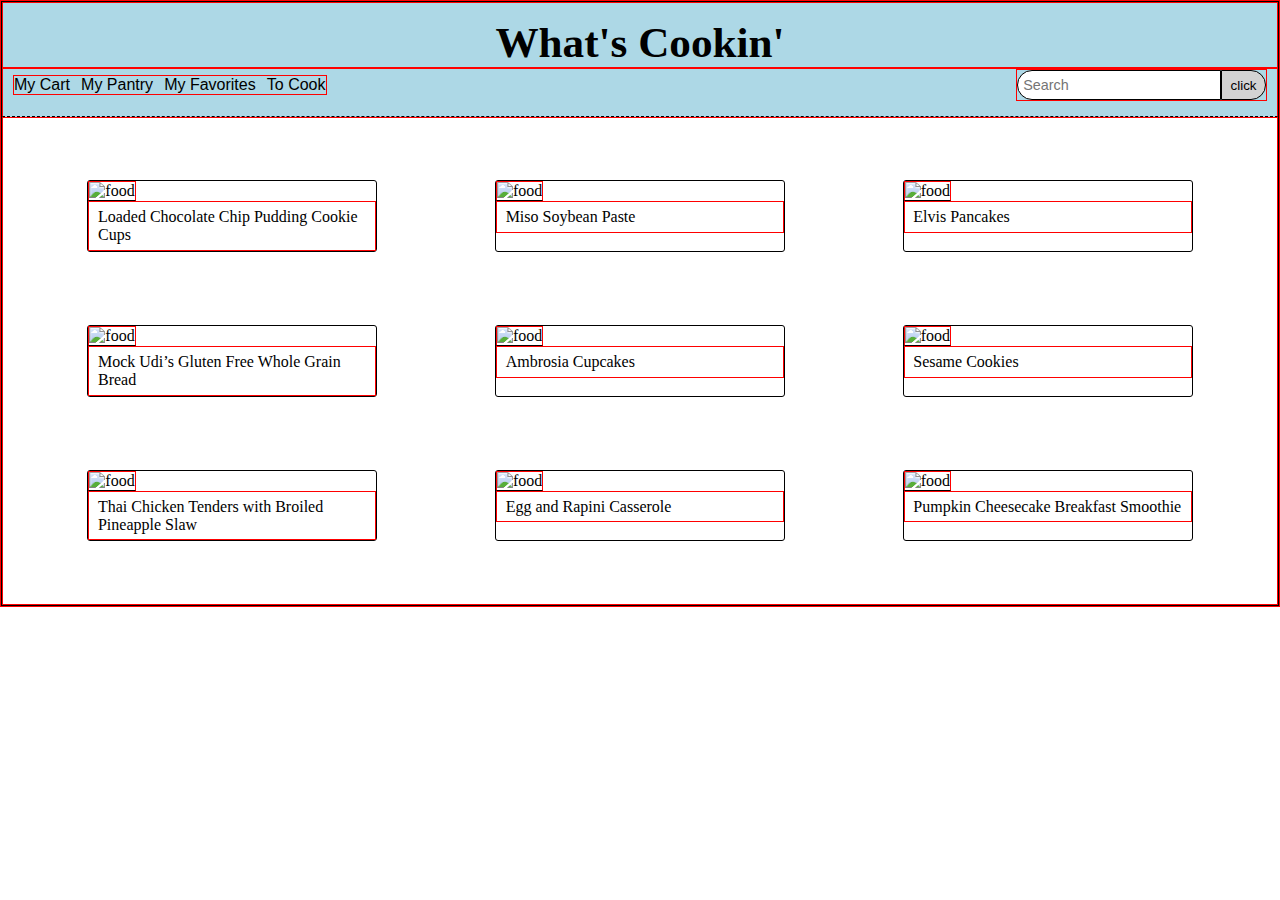
==== src/favorites.html @ 9453bb2a "Added additional pages to navigate thru" ====
<!DOCTYPE html>
<html>
  <head>
    <link rel="stylesheet" href="styles.css">
    <meta charset="UTF-8">
    <title>Whats Cookin</title>
  </head>
  <body>
    <h1>What's Cookin'</h1>
  <header>
    <div class="user-header">
      <button class="my-cart" type="button" name="button">My Cart</button>
      <button class="my-pantry" type="button" name="button">My Pantry</button>
      <button class="my-favorites" type="button" name="button">My Favorites</button>
      <button class="to-cook" type="button" name="button">To Cook</button>
    </div>
    <div class="search-header">
      <input class="search-input" type="text" placeholder="Search">
      <button class="search-button" type="button">click</button>
    </div>
  </header>
  <main>
    <article>
      <img src="http://lorempixel.com/output/food-q-c-290-290-1.jpg" alt="food">
      <p>Loaded Chocolate Chip Pudding Cookie Cups</p>
    </article>
    <article>
      <img src="http://lorempixel.com/output/food-q-c-290-290-1.jpg" alt="food">
      <p>Miso Soybean Paste</p>
    </article>
    <article>
      <img src="http://lorempixel.com/output/food-q-c-290-290-1.jpg" alt="food">
      <p>Elvis Pancakes</p>
    </article>
    <article>
      <img src="http://lorempixel.com/output/food-q-c-290-290-1.jpg" alt="food">
      <p>Mock Udi’s Gluten Free Whole Grain Bread</p>
    </article>
    <article>
      <img src="http://lorempixel.com/output/food-q-c-290-290-1.jpg" alt="food">
      <p>Ambrosia Cupcakes</p>
    </article>
    <article>
      <img src="http://lorempixel.com/output/food-q-c-290-290-1.jpg" alt="food">
      <p>Sesame Cookies</p>
    </article>
    <article>
      <img src="http://lorempixel.com/output/food-q-c-290-290-1.jpg" alt="food">
      <p>Thai Chicken Tenders with Broiled Pineapple Slaw</p>
    </article>
    <article>
      <img src="http://lorempixel.com/output/food-q-c-290-290-1.jpg" alt="food">
      <p>Egg and Rapini Casserole</p>
    </article>
    <article>
      <img src="http://lorempixel.com/output/food-q-c-290-290-1.jpg" alt="food">
      <p>Pumpkin Cheesecake Breakfast Smoothie</p>
    </article>
  </main>


    <script type="text/javascript" src="../data/users.js"></script>
    <script type="text/javascript" src="../data/recipes.js"></script>
    <script type="text/javascript" src="../data/ingredients.js"></script>
    <script type="text/javascript" src="./scripts.js"></script>
    <script type="text/javascript" src="./pantry-class.js"></script>
    <script type="text/javascript" src="./recipes-class.js"></script>
    <script type="text/javascript" src="./user-class.js"></script>
  </body>
</html>
---- src/styles.css ----
* {
  box-sizing: border-box;
  margin: 0px;
  padding: 0px;
  border: 1px solid red;
}

header {
  display: flex;
  justify-content: space-between;
  align-items: center;
  background-color: lightblue;
  padding: 0px 10px 15px 10px;
  border-bottom: 1px dashed;
}

h1 {
  font-size: 270%;
  text-align: center;
  background-color: lightblue;
  padding-top: 15px;
}

.user-input {
  height: 80%;
  width: 80%;
}

.user-header {
  width: 25%;
  display: flex;
  justify-content: space-between;
}

.my-cart,
.my-pantry,
.my-favorites,
.to-cook {
  font-size: 100%;
  background-color: lightblue;
  border: none;
}

.search-header {
  display: flex;
  width: 20%;
  align-items: center;
}

.search-input {
  border: 1px solid;
  border-radius: 20px 0px 0px 20px;
  font-size: 90%;
  padding:2%;
  width: 100%;
  height: 30px;
}

.search-button {
  background-color: lightgray;
  border: 1px solid;
  border-radius: 0px 20px 20px 0px;
  height: 30px;
  width: 55px;
}

main {
  padding: 2%;
  display: flex;
  justify-content: space-around;
  flex-wrap: wrap;
}

article {
  height: auto;
  width: 290px;
  overflow-wrap: break-word;
  margin: 3%;
  border: 1px solid;
  background-color: white;
  border-radius: 3px;
}

img {
  border-bottom: 1px solid;
}

p {
  padding: 2% 3%;
}

body {
  background-image: url("https://png.pngtree.com/png-vector/20190318/ourlarge/pngtree-food-doodle-seamless-pattern-png-image_858332.jpg");
  background-repeat: repeat;
  background: linear-gradient( rgba(255, 255, 255, .7), rgba(255, 255, 255, 0.7)), url("https://png.pngtree.com/png-vector/20190318/ourlarge/pngtree-food-doodle-seamless-pattern-png-image_858332.jpg");
  background-size: 300px;
  border: 1px solid;
}

button {
  cursor: pointer;
}
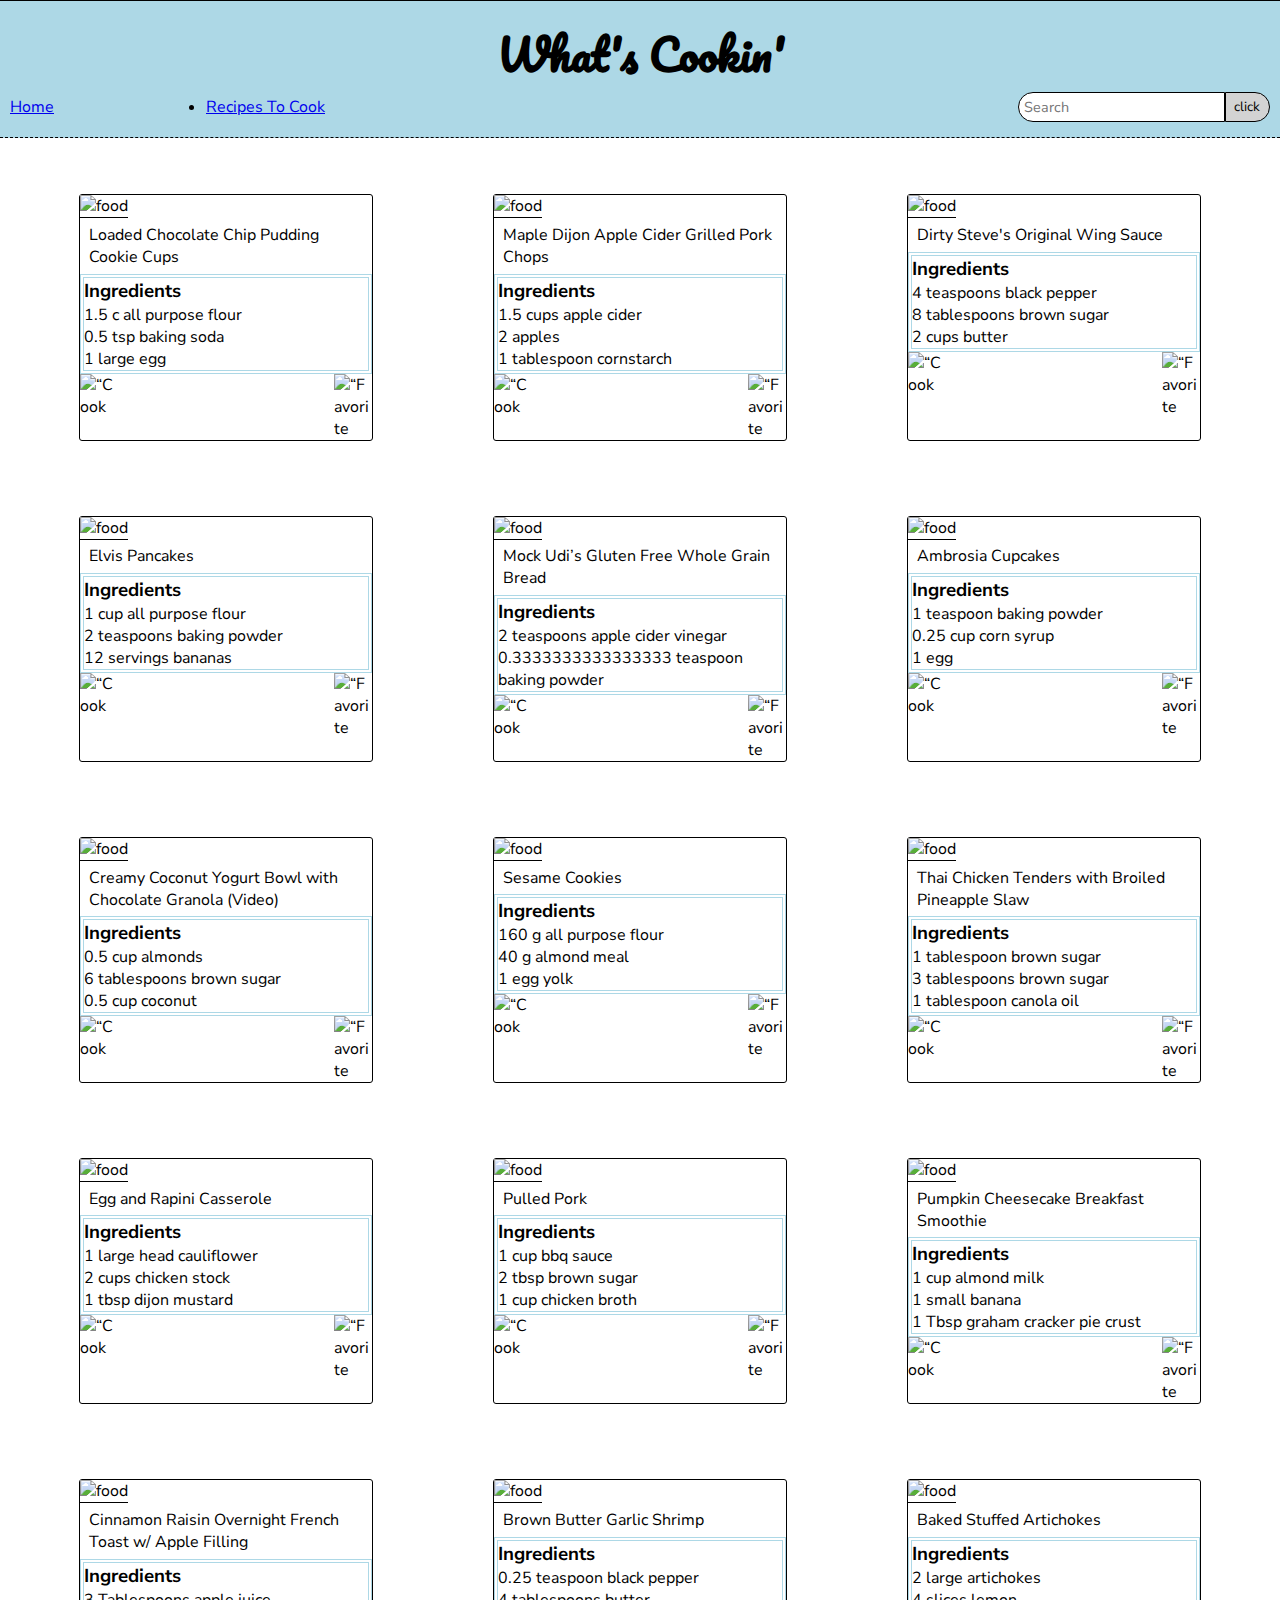
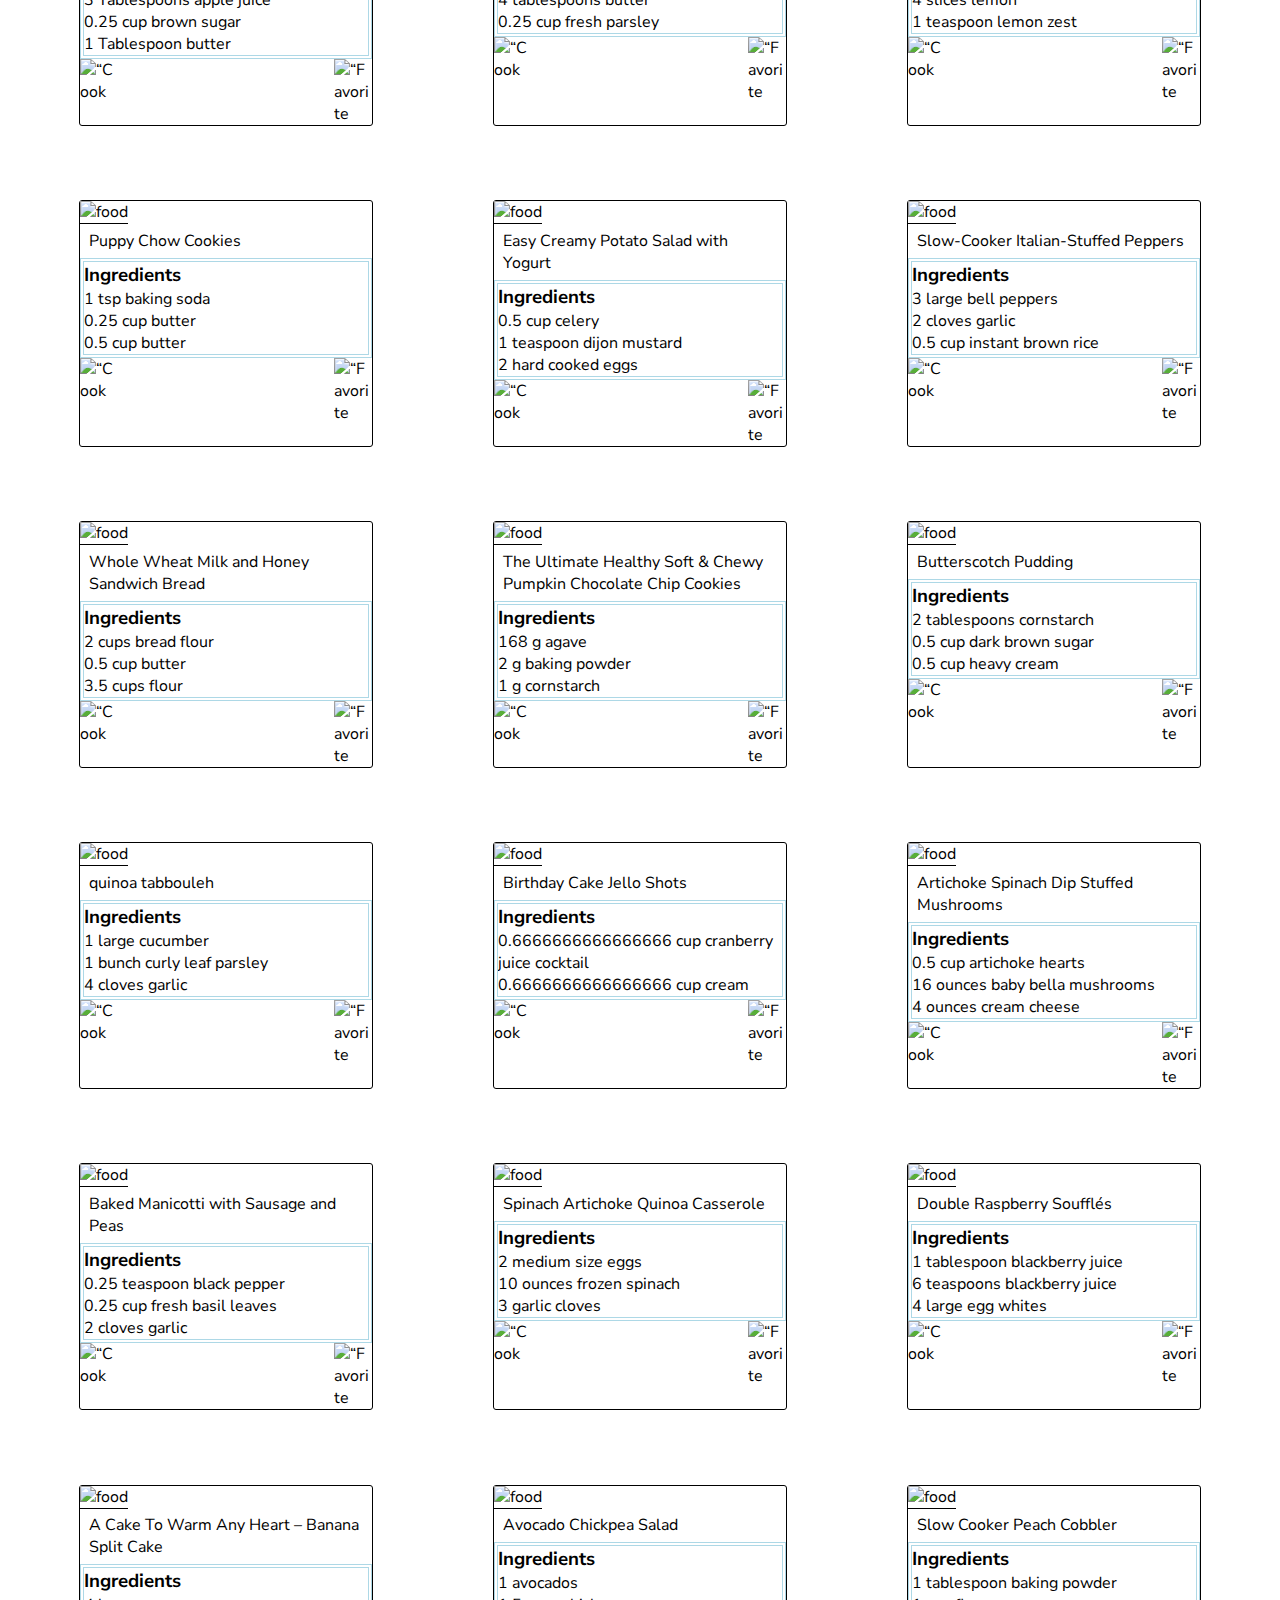
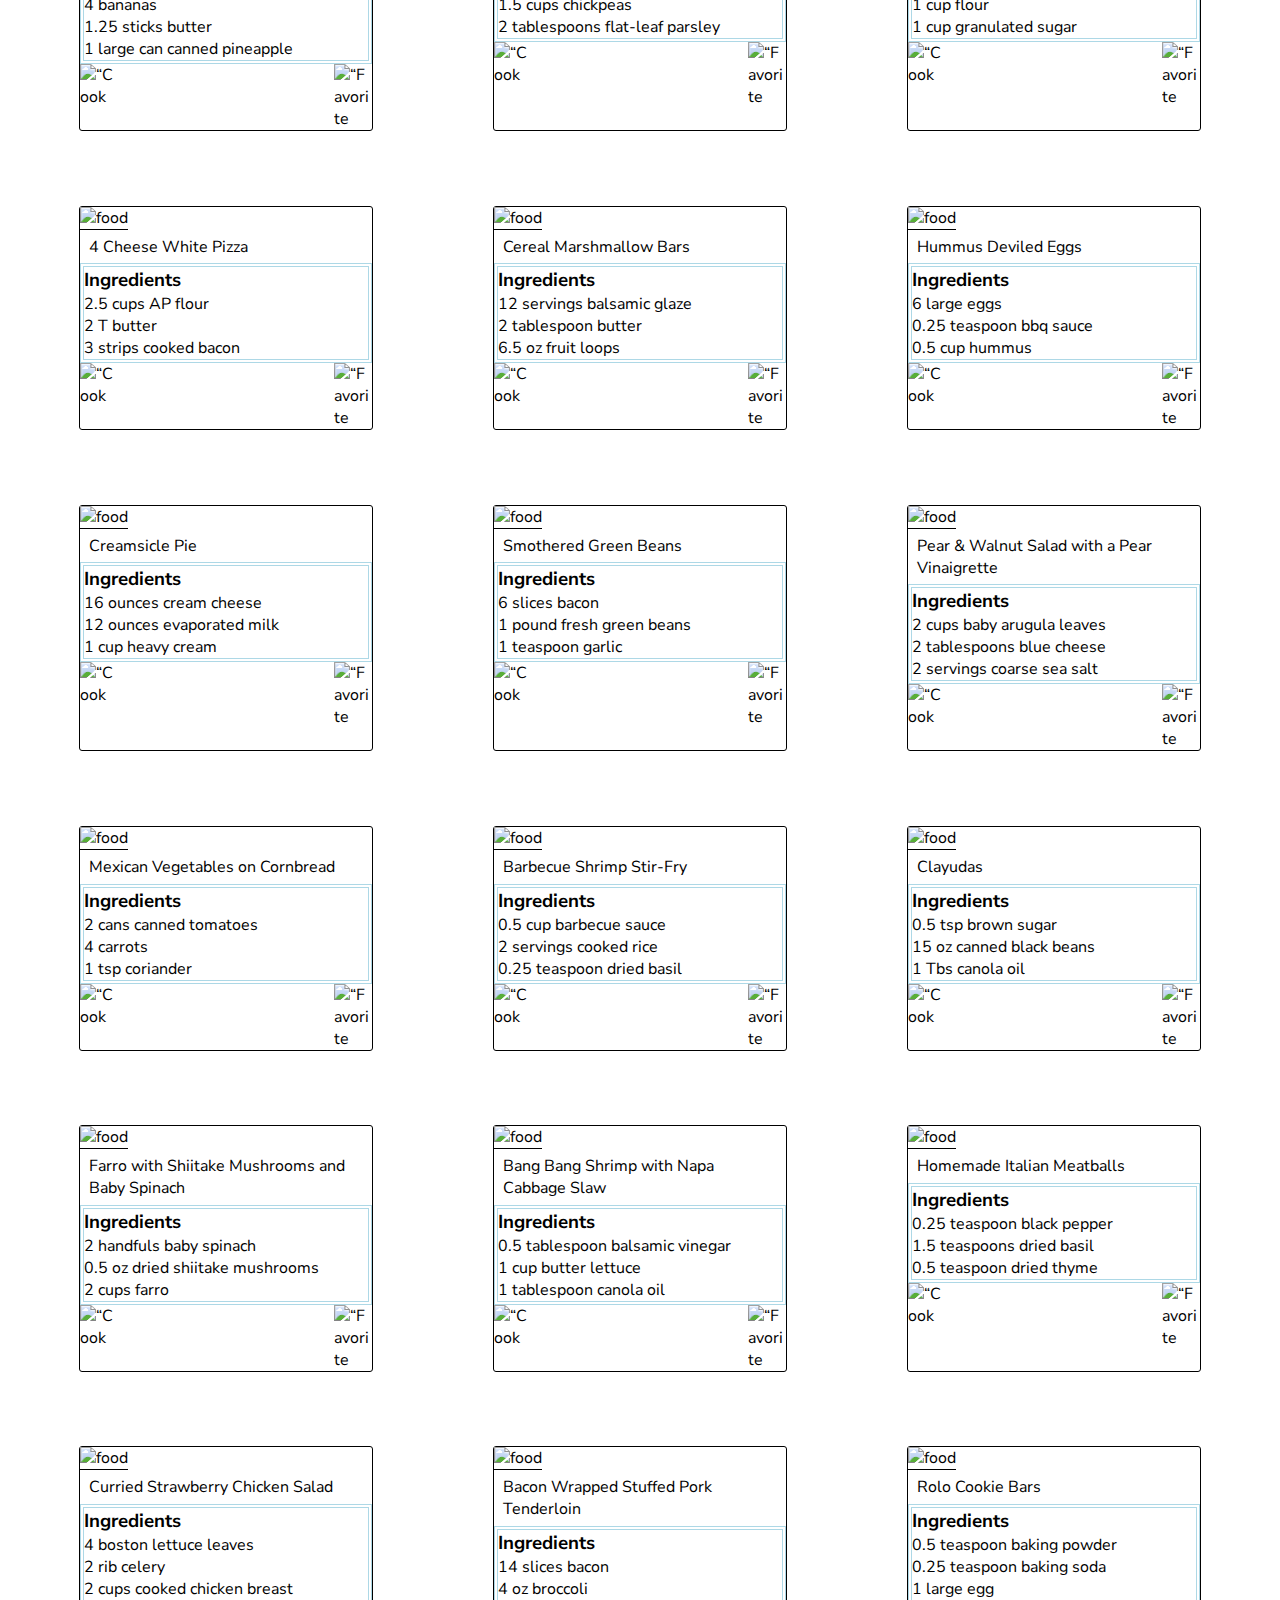
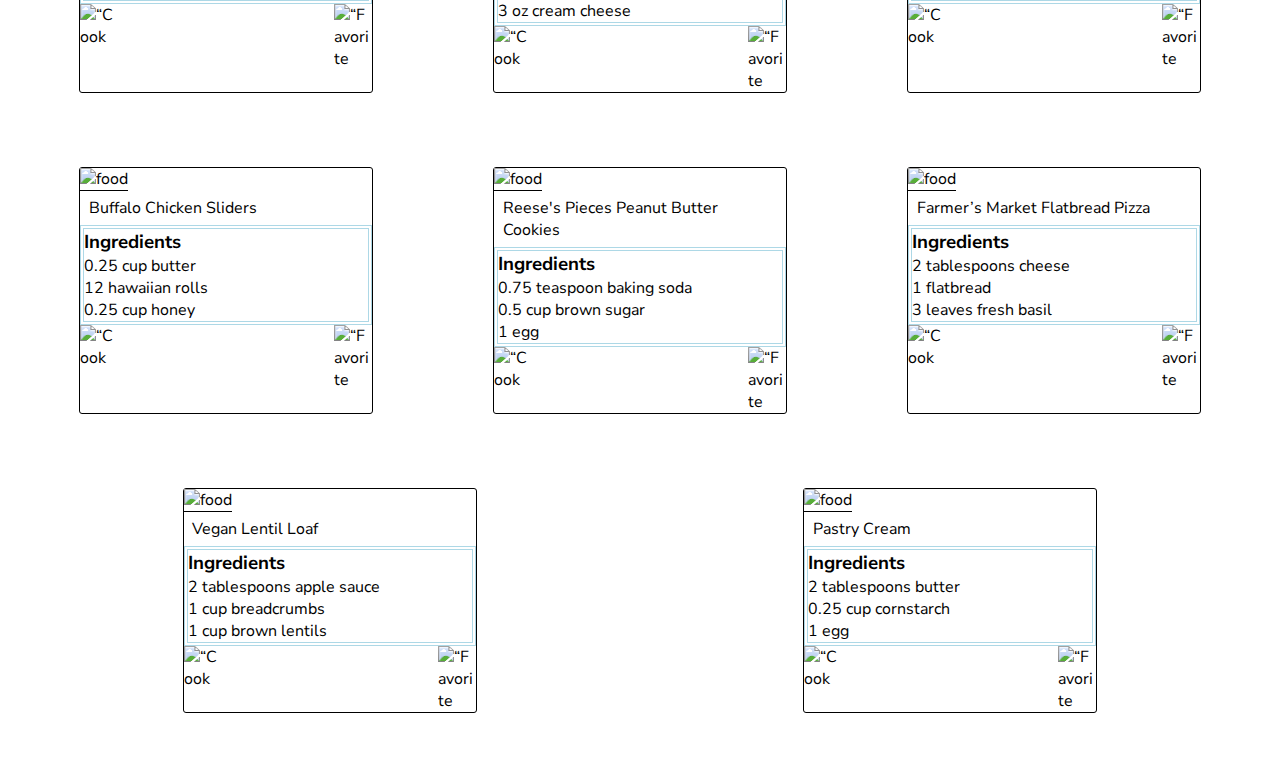
==== commit 5976b917: "Added href links to navigate between pages" ====
--- a/src/favorites.html
+++ b/src/favorites.html
@@ -1,70 +1,38 @@
 <!DOCTYPE html>
 <html>
-  <head>
-    <link rel="stylesheet" href="styles.css">
-    <meta charset="UTF-8">
-    <title>Whats Cookin</title>
-  </head>
-  <body>
-    <h1>What's Cookin'</h1>
+
+<head>
+  <link rel="stylesheet" href="styles.css">
+  <link href="https://fonts.googleapis.com/css?family=Abel|Nanum+Gothic|Nunito+Sans|Pacifico&display=swap"
+    rel="stylesheet">
+  <link href="https://fonts.googleapis.com/css?family=Pacifico&display=swap" rel="stylesheet">
+  <meta charset="UTF-8">
+  <title>Whats Cookin</title>
+</head>
+
+<body>
+  <h1>What's Cookin'</h1>
   <header>
     <div class="user-header">
-      <button class="my-cart" type="button" name="button">My Cart</button>
-      <button class="my-pantry" type="button" name="button">My Pantry</button>
-      <button class="my-favorites" type="button" name="button">My Favorites</button>
-      <button class="to-cook" type="button" name="button">To Cook</button>
+      <li><a href=index.html>Home</a></li>
+      <li><a href=to-cook.html>Recipes To Cook</a></li>
     </div>
     <div class="search-header">
       <input class="search-input" type="text" placeholder="Search">
       <button class="search-button" type="button">click</button>
     </div>
   </header>
-  <main>
-    <article>
-      <img src="http://lorempixel.com/output/food-q-c-290-290-1.jpg" alt="food">
-      <p>Loaded Chocolate Chip Pudding Cookie Cups</p>
-    </article>
-    <article>
-      <img src="http://lorempixel.com/output/food-q-c-290-290-1.jpg" alt="food">
-      <p>Miso Soybean Paste</p>
-    </article>
-    <article>
-      <img src="http://lorempixel.com/output/food-q-c-290-290-1.jpg" alt="food">
-      <p>Elvis Pancakes</p>
-    </article>
-    <article>
-      <img src="http://lorempixel.com/output/food-q-c-290-290-1.jpg" alt="food">
-      <p>Mock Udi’s Gluten Free Whole Grain Bread</p>
-    </article>
-    <article>
-      <img src="http://lorempixel.com/output/food-q-c-290-290-1.jpg" alt="food">
-      <p>Ambrosia Cupcakes</p>
-    </article>
-    <article>
-      <img src="http://lorempixel.com/output/food-q-c-290-290-1.jpg" alt="food">
-      <p>Sesame Cookies</p>
-    </article>
-    <article>
-      <img src="http://lorempixel.com/output/food-q-c-290-290-1.jpg" alt="food">
-      <p>Thai Chicken Tenders with Broiled Pineapple Slaw</p>
-    </article>
-    <article>
-      <img src="http://lorempixel.com/output/food-q-c-290-290-1.jpg" alt="food">
-      <p>Egg and Rapini Casserole</p>
-    </article>
-    <article>
-      <img src="http://lorempixel.com/output/food-q-c-290-290-1.jpg" alt="food">
-      <p>Pumpkin Cheesecake Breakfast Smoothie</p>
-    </article>
+  <main class="recipe-card-section">
   </main>
 
 
-    <script type="text/javascript" src="../data/users.js"></script>
-    <script type="text/javascript" src="../data/recipes.js"></script>
-    <script type="text/javascript" src="../data/ingredients.js"></script>
-    <script type="text/javascript" src="./scripts.js"></script>
-    <script type="text/javascript" src="./pantry-class.js"></script>
-    <script type="text/javascript" src="./recipes-class.js"></script>
-    <script type="text/javascript" src="./user-class.js"></script>
-  </body>
-</html>
+  <script type="text/javascript" src="../data/users.js"></script>
+  <script type="text/javascript" src="../data/recipes.js"></script>
+  <script type="text/javascript" src="../data/ingredients.js"></script>
+  <script type="text/javascript" src="./pantry-class.js"></script>
+  <script type="text/javascript" src="./recipe-class.js"></script>
+  <script type="text/javascript" src="./user-class.js"></script>
+  <script type="text/javascript" src="./scripts.js"></script>
+</body>
+
+</html>--- a/src/styles.css
+++ b/src/styles.css
@@ -2,7 +2,11 @@
   box-sizing: border-box;
   margin: 0px;
   padding: 0px;
-  border: 1px solid red;
+  font-family: "Abel", sans-serif;
+  font-family: "Pacifico", "cursive";
+  font-family: "Nanum Gothic", sans-serif;
+  font-family: "Nunito Sans", sans-serif;
+  /* border: 1px solid red; */
 }
 
 header {
@@ -19,6 +23,7 @@
   text-align: center;
   background-color: lightblue;
   padding-top: 15px;
+  font-family: "Pacifico", "cursive";
 }
 
 .user-input {
@@ -65,7 +70,7 @@
 }
 
 main {
-  padding: 2%;
+  padding: 1.5%;
   display: flex;
   justify-content: space-around;
   flex-wrap: wrap;
@@ -73,7 +78,7 @@
 
 article {
   height: auto;
-  width: 290px;
+  width: 294px;
   overflow-wrap: break-word;
   margin: 3%;
   border: 1px solid;
@@ -81,12 +86,32 @@
   border-radius: 3px;
 }
 
-img {
+.food-image {
+  width: 291px;
+  height: 290px;
+  object-fit: cover;
   border-bottom: 1px solid;
 }
 
-p {
+.recipe-name {
   padding: 2% 3%;
+}
+
+.recipe-list {
+  height: 100px;
+  width: 292px;
+  border: 4px double lightblue;
+  overflow: scroll;
+}
+
+.card-footer {
+  display: flex;
+  justify-content: space-between;
+}
+
+.cook-icon,
+.favorite-icon {
+  width: 13%;
 }
 
 body {
@@ -94,7 +119,8 @@
   background-repeat: repeat;
   background: linear-gradient( rgba(255, 255, 255, .7), rgba(255, 255, 255, 0.7)), url("https://png.pngtree.com/png-vector/20190318/ourlarge/pngtree-food-doodle-seamless-pattern-png-image_858332.jpg");
   background-size: 300px;
-  border: 1px solid;
+  border-top: 1px solid;
+  height: auto;
 }
 
 button {
